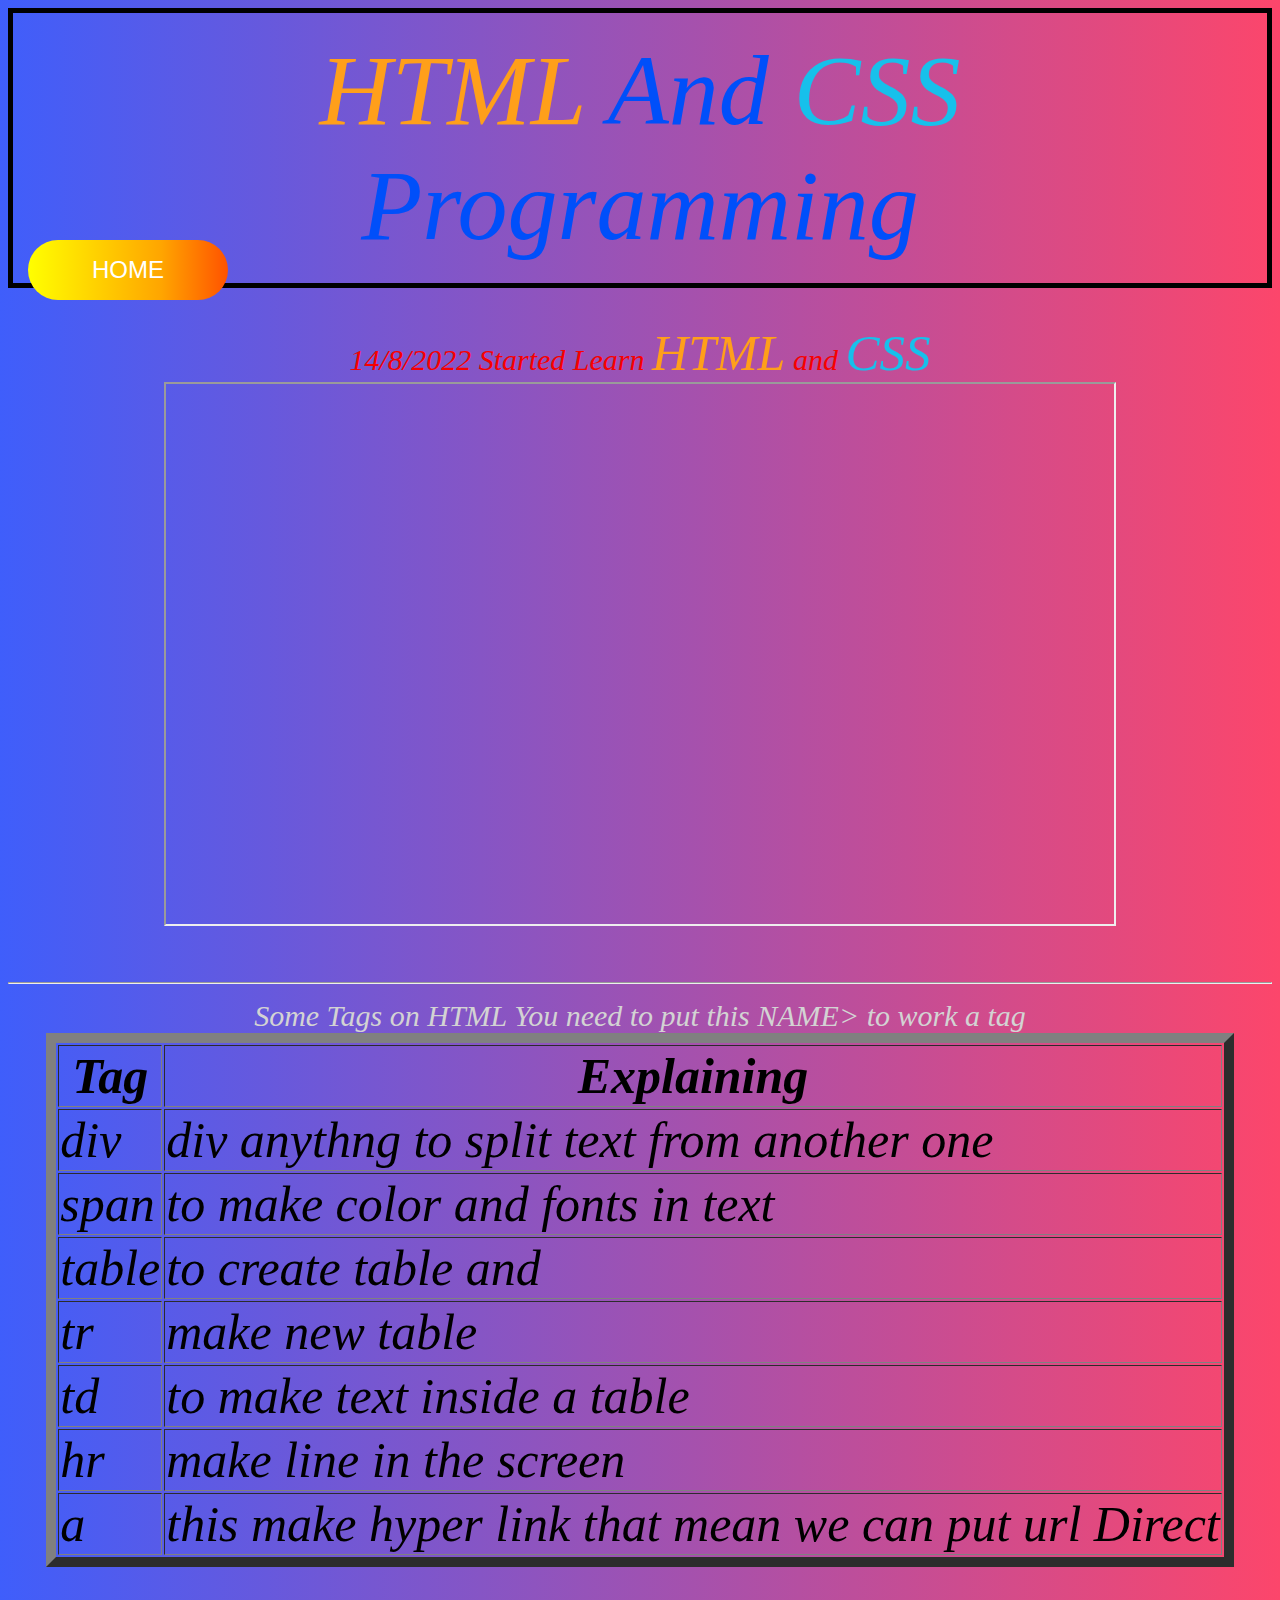
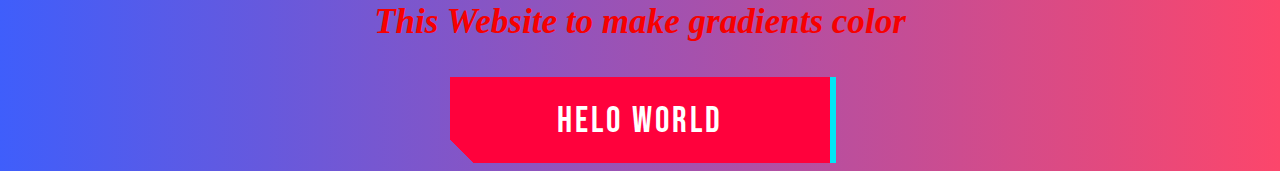
==== HTML5.html @ c77392e7 "first commit" ====
<!DOCTYPE html>
<html lang="en">
<head>
    <meta charset="UTF-8">
    <meta http-equiv="X-UA-Compatible" content="IE=edge">
    <meta name="viewport" content="width=device-width, initial-scale=1.0">
    <title>My Website</title>
    <link rel="stylesheet" type="text/css" href="style.css"


</head>
<body>
    <div>
        <a id="a-1" href="/index.html">HOME</a>  
    </div>
<div id="website_header">

<center><span id="chtml">HTML</span> And <span id="ccss">CSS</span> Programming</center>


</div>
<br>
<br>
<div class="text">
<center>14/8/2022 Started Learn <span id="html">HTML</span> and <span id="css">CSS</span></center>
<center><iframe width="948" height="540" src="https://www.youtube.com/embed/c9559JVpFV4" title="تعلم HTML و CSS خطوة بخطوة بطريقة سهلة ومبسطة - دورة كاملة" frameborder="05" allow="accelerometer; autoplay; clipboard-write; encrypted-media; gyroscope; picture-in-picture" allowfullscreen></iframe></center>

<br>
<hr>
<div id="tags">
    <center>Some Tags on HTML You need to put this NAME> to work a tag
        <br>






        </table> 
    </center>

</div>

<div>
    <div class="table">
        <center><table border="10">
            <tr><th>Tag</th><th>Explaining</th></tr>
            <tr><td>div</td><td>div anythng to split text from another one</td></tr></center>
            <tr><td>span</td><td>to make color and fonts in text</td></tr></center>
            <tr><td>table</td><td>to create table and</td></tr></center>
            <tr><td>tr</td><td>make new table</td></tr></center>
            <tr><td>td</td><td>to make text inside a table</td></tr></center>
            <tr><td>hr</td><td>make line in the screen</td></tr></center>
            <tr><td>a</td><td>this make hyper link that mean we can put url Direct</td></tr></center>
        
        </table>
            
                    
</div>
<div>
    <h3><center>This Website to make gradients color</center></h3>

<center><link rel="preconnect" href="https://fonts.gstatic.com"> 
    <link href="https://fonts.googleapis.com/css2?family=Bebas+Neue&display=swap" rel="stylesheet" >
    
    <button>helo world</button></center>
</div>

</body>
</html>
---- style.css ----
#website_header {



    color:rgb(0, 79, 250);font-size: 100px; font-style: italic; font-style: oblique;
    border: solid 5px#000000;
    padding: 20px;

}




.text {

color:rgb(247, 0, 0);font-size: 30px; font-style: italic; font-style: oblique;

}



#html {
    color:#ff9f1a; font-size: 50px;



}


#css {
color:#17c0eb; font-size: 51px;
}


#ccss {
    color:#17c0eb;
}

#chtml{
    color:#ff9f1a
}


#tags {

color: lightgray

}
body {background: rgb(63,94,251);
    background: linear-gradient(90deg, rgba(63,94,251,1) 0%, rgba(252,70,107,1) 100%);}




tr{color: #000000;}

th{color: #000000;}

.table{color: rgb(0, 162, 255); font-size: 50px;}





         
         
         
button, button::after {
    width: 380px;
    height: 86px;
    font-size: 36px;
    font-family: 'Bebas Neue', cursive;
    background: linear-gradient(45deg, transparent 5%, #FF013C 5%);
    border: 0;
    color: #fff;
    letter-spacing: 3px;
    line-height: 88px;
    box-shadow: 6px 0px 0px #00E6F6;
    outline: transparent;
    position: relative;
  }
  
  button::after {
    --slice-0: inset(50% 50% 50% 50%);
    --slice-1: inset(80% -6px 0 0);
    --slice-2: inset(50% -6px 30% 0);
    --slice-3: inset(10% -6px 85% 0);
    --slice-4: inset(40% -6px 43% 0);
    --slice-5: inset(80% -6px 5% 0);
    
    content: 'AVAILABLE NOW';
    display: block;
    position: absolute;
    top: 0;
    left: 0;
    right: 0;
    bottom: 0;
    background: linear-gradient(45deg, transparent 3%, #00E6F6 3%, #00E6F6 5%, #FF013C 5%);
    text-shadow: -3px -3px 0px #F8F005, 3px 3px 0px #00E6F6;
    clip-path: var(--slice-0);
  }
  
  button:hover::after {
    animation: 1s glitch;
    animation-timing-function: steps(2, end);
  }
  
  @keyframes glitch {
    0% {
      clip-path: var(--slice-1);
      transform: translate(-20px, -10px);
    }
    10% {
      clip-path: var(--slice-3);
      transform: translate(10px, 10px);
    }
    20% {
      clip-path: var(--slice-1);
      transform: translate(-10px, 10px);
    }
    30% {
      clip-path: var(--slice-3);
      transform: translate(0px, 5px);
    }
    40% {
      clip-path: var(--slice-2);
      transform: translate(-5px, 0px);
    }
    50% {
      clip-path: var(--slice-3);
      transform: translate(5px, 0px);
    }
    60% {
      clip-path: var(--slice-4);
      transform: translate(5px, 10px);
    }
    70% {
      clip-path: var(--slice-2);
      transform: translate(-10px, 10px);
    }
    80% {
      clip-path: var(--slice-5);
      transform: translate(20px, -10px);
    }
    90% {
      clip-path: var(--slice-1);
      transform: translate(-10px, 0px);
    }
    100% {
      clip-path: var(--slice-1);
      transform: translate(0);
    }
  }
  #span{
    color: #D31027;
  }
 


  
  a {
    position: absolute;
    top:30%;
    left: 10%;
    transform: translate(-50%, -50%);
    width: 200px;
    height: 60px;
    text-align: center;
    line-height: 60px;
    color: #fff;
    font-size: 24px;
    text-transform: uppercase;
    text-decoration: none;
    font-family: sans-serif;
    box-sizing: border-box;
    background: linear-gradient(90deg, yellow, orange, red, violet, purple, blue, yellow);
    background-size: 400%;
    border-radius: 30px;
    z-index: 1;
  }
  a:hover {
    animation: animate 8s linear infinite;
  }
  @keyframes animate {
    0% {
      background-position: 0%;
    }
    100% {
      background-position: 400%;
    }
  }
  a:before {
    content: "";
    position: absolute;
    top: -5px;
    left: -5px;
    right: -5px;
    bottom: -5px;
    z-index: -1;
    background: linear-gradient(45deg, #f15523, #ef3224, #7c3697);
    background-size: 400%;
    border-radius: 40px;
    opacity: 0;
    transition: 0.5%;
  }
  a:hover:before {
    filter: blur(20px);
    opacity: 1;
    animation: animate 8s linear infinite;
  }
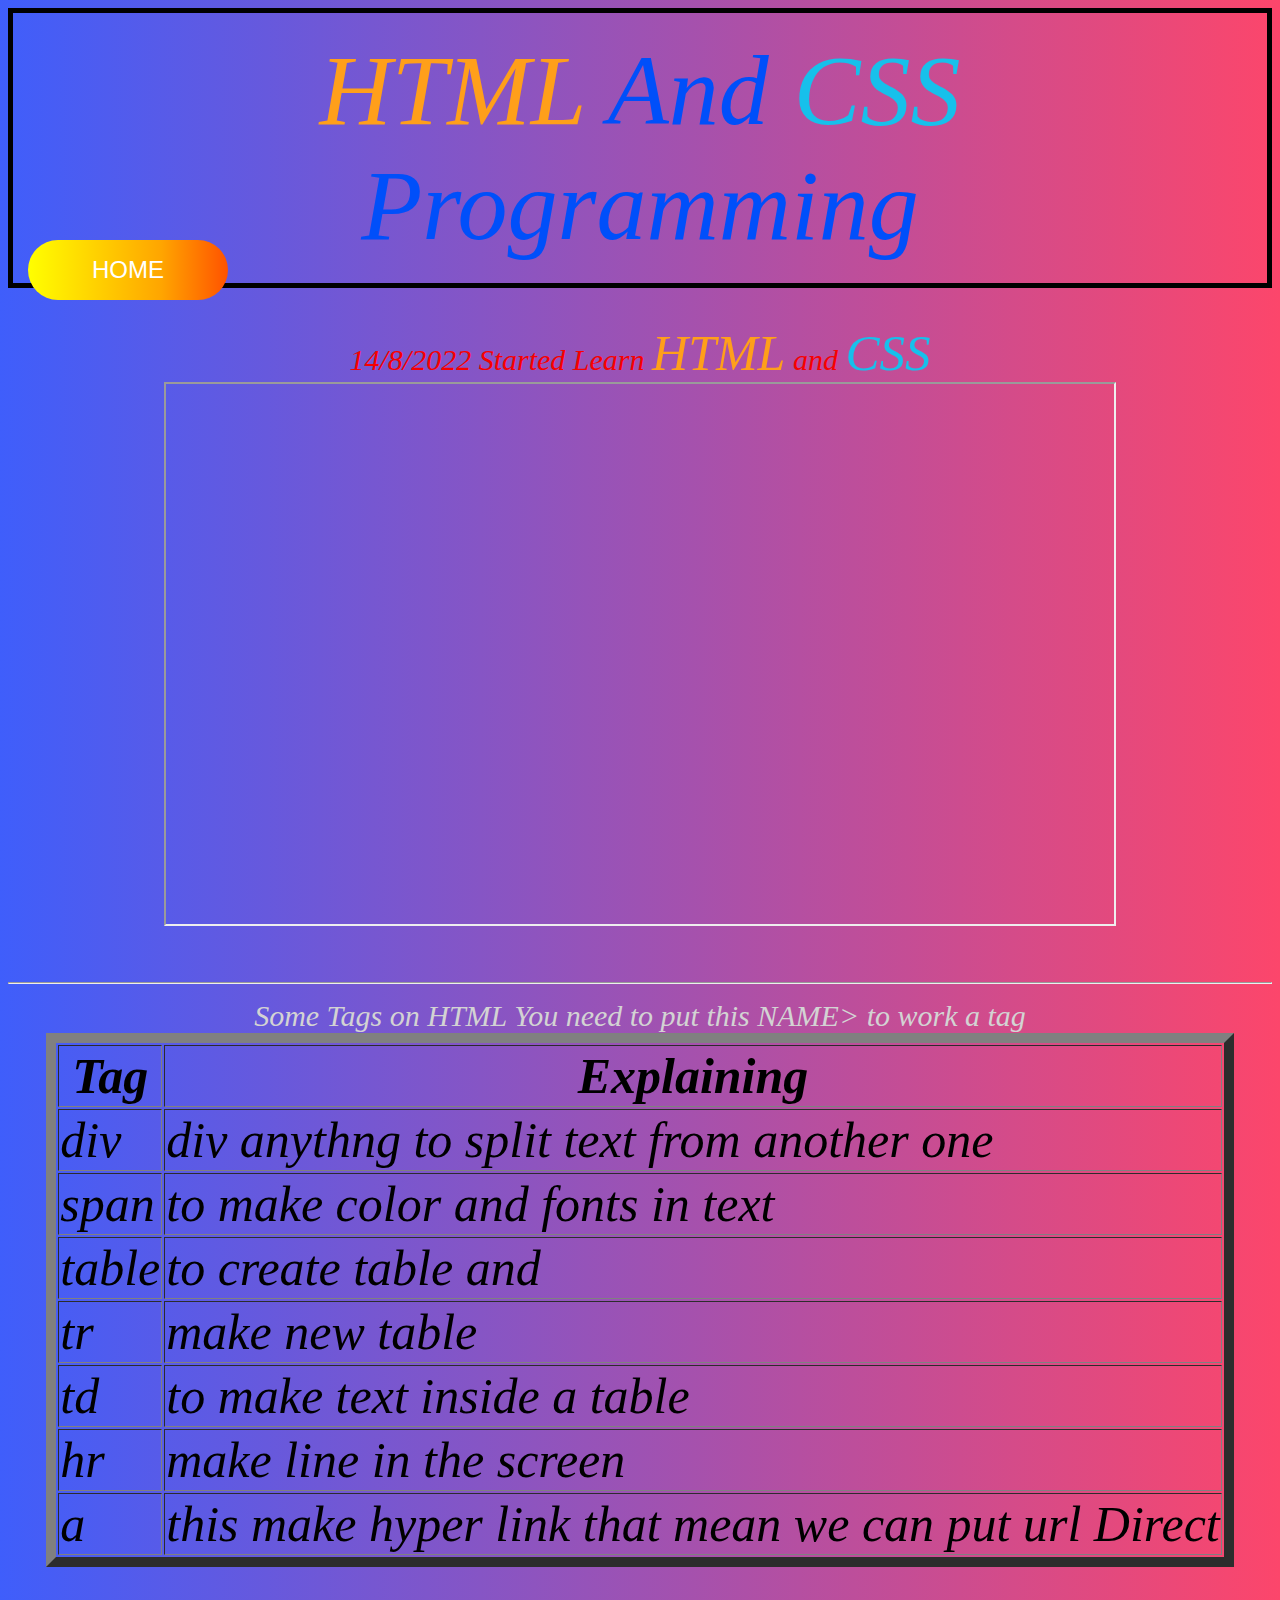
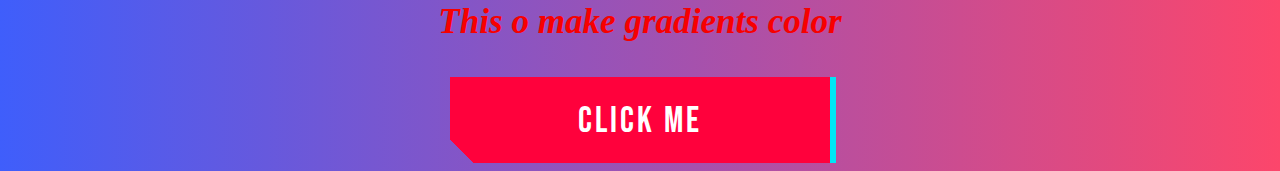
==== commit 1b31ab40: "ghdfg" ====
--- a/HTML5.html
+++ b/HTML5.html
@@ -58,12 +58,12 @@
                     
 </div>
 <div>
-    <h3><center>This Website to make gradients color</center></h3>
+    <h3><center>This o make gradients color</center></h3>
 
 <center><link rel="preconnect" href="https://fonts.gstatic.com"> 
     <link href="https://fonts.googleapis.com/css2?family=Bebas+Neue&display=swap" rel="stylesheet" >
     
-    <button>helo world</button></center>
+    <button>Click me</button></center>
 </div>
 
 </body>
